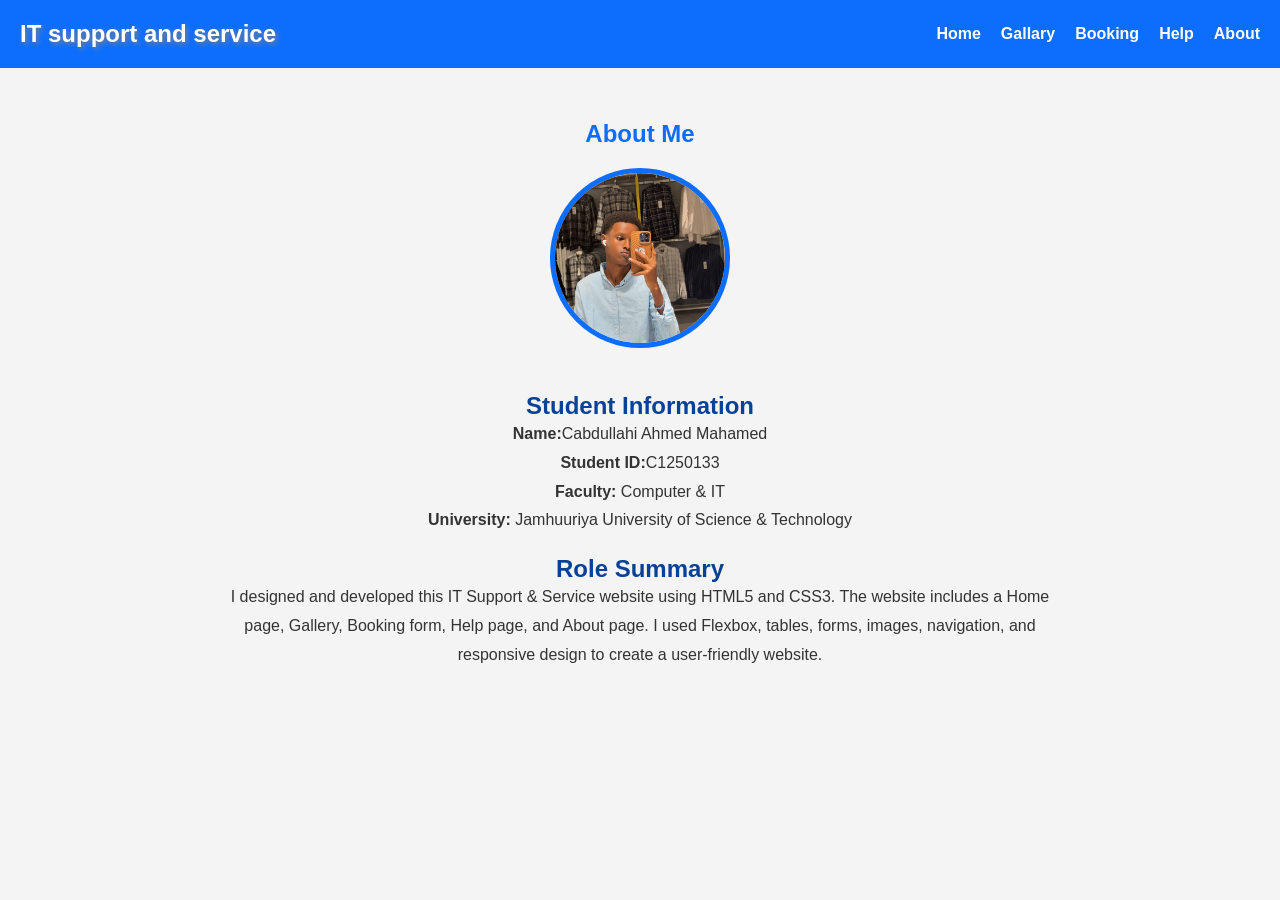
==== about.html @ c43c7400 "Add files via upload" ====
<!DOCTYPE html>
<html lang="en">
<head>
    <meta charset="UTF-8">
    <meta name="viewport" content="width=device-width, initial-scale=1.0">
    <title>Document</title>
    <link rel="stylesheet" href="style.css">
</head>
<body>
     <header>
        <div class="logo">
            <h2>IT support and service</h2>
        </div>
        <nav>
            <ul>
                <li><a href="index.html">Home</a></li>
                <li><a href="gallary.html">Gallary</a></li>
                <li><a href="booking.html">Booking</a></li>
                <li><a href="help.html">Help</a></li>
                <li><a href="about.html">About</a></li>
            </ul>
        </nav>
    </header>
    <main>
        <section class="about">
            <h1>About Me</h1>
            <img src="image/cabdalla.jpeg" alt="My Photo" class="profile">

            <h2>Student Information</h2>
            <p><strong>Name:</strong>Cabdullahi Ahmed Mahamed</p>
            <p><strong>Student ID:</strong>C1250133</p>
            <p><strong>Faculty:</strong> Computer & IT</p>
            <p><strong>University:</strong> Jamhuuriya University of Science & Technology</p>

            <h2>Role Summary</h2>
            <p>
                I designed and developed this IT Support & Service website using HTML5 and CSS3.
                The website includes a Home page, Gallery, Booking form, Help page, and About page.
                I used Flexbox, tables, forms, images, navigation, and responsive design to create a user-friendly website.
            </p>

        </section>

    </main>
</body>
</html>
---- style.css ----
*{
    padding: 0;
    margin: 0;
    box-sizing: border-box;
}
body{
    font-family: Arial, Helvetica, sans-serif;
    background-color: #f4f4f4;
    color: #333;
}
header{
    display: flex;
    justify-content: space-between;
    align-items: center;
    background: #0d6efd;
    color: white;
    padding: 20px;
    width: 100%;
    top: 0;
    position: fixed;
}
.logo h2{
    text-shadow: 2px 2px 5px gray;
}
nav ul{
    display: flex;
    list-style: none;
}
nav ul li{
    margin-left: 20px;
}
nav ul li a{
    text-decoration: none;
    color: white;
    font-weight: bold;
}
nav ul li a:hover{
    color: yellow;
}
.hero{
    background-image:linear-gradient(rgba(0,0,0,0.5)) ,url(image/card.jpg);
    color: white;
    text-align: center;
    padding: 150px 20px;
    min-height: 500px;
}
.hero h1{
    font-size: 40px;
    margin-bottom: 20px;
}
.hero p{
    margin-bottom: 20px;
    padding: 18px;
    font-size: 20px;
}
.btn{
    background: white;
    color: #0d6efd;
    padding: 15px 30px;
    text-decoration: none;
    border-radius: 8px;
    font-size: 18px;
}
.btn:hover{
    background: yellow;
}
.service{
    padding: 70px 20px;
    text-align: center;
}
.service-container{
    display: flex;
    justify-content: center;
    gap: 20px;
    flex-wrap: wrap;
}
.card{
    background: white;
    width: 280px;
    padding: 25px;
    box-shadow: 0 0 10px gray;
}
.card:hover{
    transform: scale(1.05);
}
footer{
    background: #0d6efd;
    color: white;
    padding: 15px;
    text-align: center;
}
@media(max-width:768px){
    header{
        flex-direction: column;
    }
    nav ul{
        flex-direction: column;
        text-align: center;
    }


}
.gallary{
    padding: 120px 20px;
    text-align: center;
}
.gallary-container{
    display: grid;
    grid-template-columns: repeat(3,1fr);
    flex-wrap: wrap;
    justify-content: center;
    gap: 30px;
    max-width: 1200px;
    margin: 0 auto;
    padding: 20px;
}
.gallary-card{
    width: 300px;
    background: white;
    border-radius: 10px;
    overflow: hidden;
    box-shadow: 0 0 10px gray;
}
.gallary-card img{
    width: 100%;
    height: 200px;
    object-fit: cover;
}
.gallary-card img h3{
    padding: 15px;
}
.gallary-card:hover{
    transform: scale(1.05);
    transition: 0.5s;


}
.service-table{
    width: 90;
    margin: 50px auto;
    text-align: center;
}
table{
    width: 100%;
    border-collapse: collapse;
}
th,td{
    border: 1px solid #ddd;
    padding: 15px;
    text-align: center;
}
th{
    background:#0d6efd;
    color: white;
}
tr:nth-child(even){
    background: #f2f2f2;
}
tr:hover{
    background: #dbeafe;
}
tfoot{
    background: #0d6efd;
    color: white;
    font-weight: bold;
}

.booking{
    padding: 120px 20px;
}
.booking h1{
    text-align: center;
}
form{
    max-width: 600px;
    margin: auto;
    display: flex;
    flex-direction:column;
    gap: 15px;
}
fieldset{
    padding: 20px;
    border: 2px solid #0d6efd;
    border-radius: 10px;
}
legend{
    font-weight: bold;
    color: #0d6efd;
}
input,select,textarea{
    padding: 10px;
    width: 100%;
}
input[type="submit"]{
    background: #0d6efd;
    color:white;
    border: none;
    cursor: pointer;
}
input[type="submit"]:hover{
    background: #084298;
}
label{
    display: block;
    gap: 20px;
    margin-top: 15px;
    margin-bottom: 5px;
    font-weight: bold;
}
input[type="radio"],
input[type="checkbox"]{
    width: auto;
}

.help{
    max-width: 900px;
    margin: 100px auto;
    padding: 20px;
}
.help h1{
    color: #0d6efd;
    margin-bottom: 20px;
}
.help h2{
    color: #084298;
    margin-top: 20px;
}
.help p{
    line-height: 1.8;
}

.about{
    max-width: 900px;
    margin: 100px auto;
    padding: 20px;
    text-align: center;
}
.profile{
    width: 180px;
    height: 180px;
    border-radius: 50%;
    border: 5px solid #0d6efd;
    object-fit: cover;
    margin: 20px 0;
}
.about h1{
    color: #0d6efd;
}
.about h2{
    margin-top: 20px;
    color: #084298;
}
.about p{
    line-height: 1.8;
}
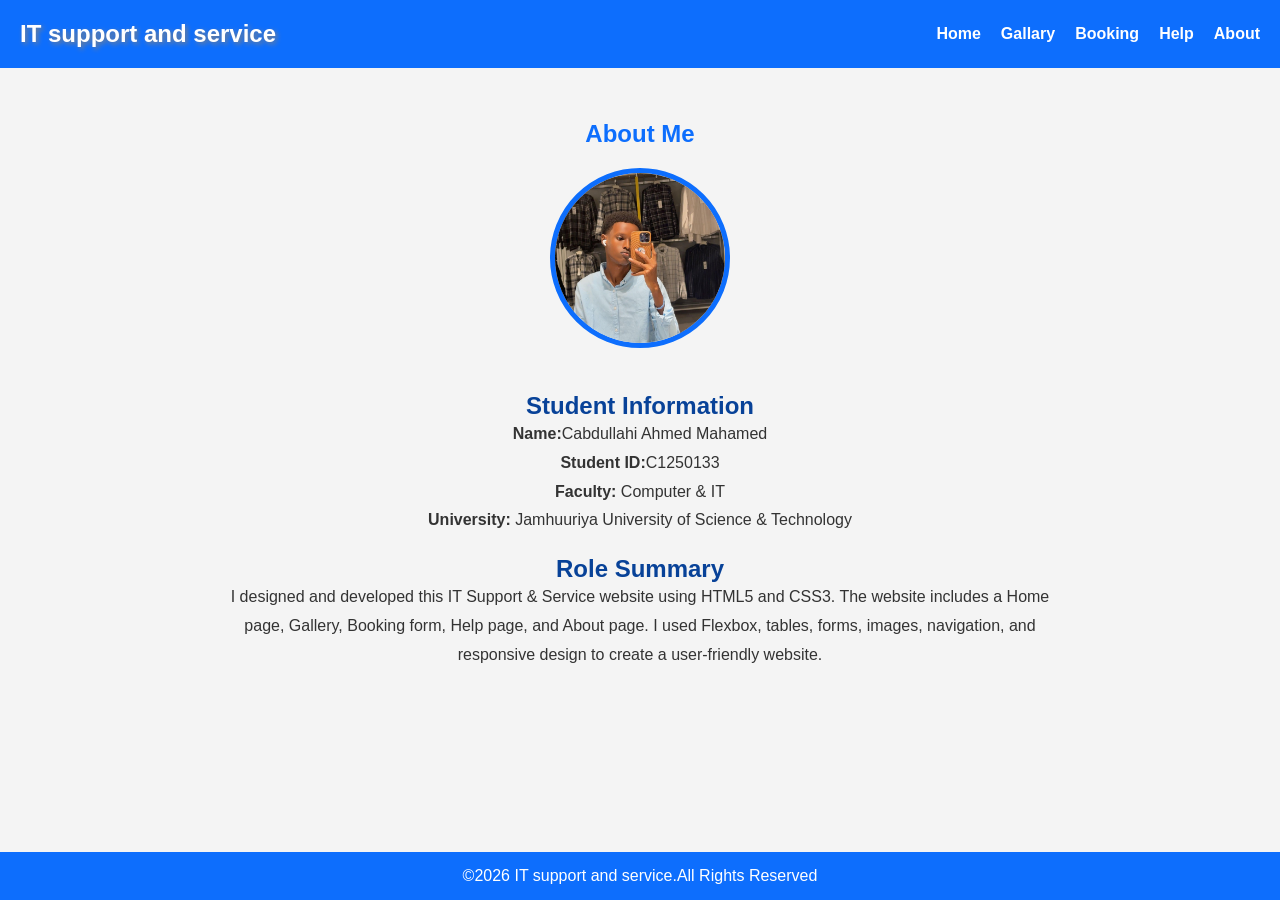
==== commit e0a864c7: "Update about.html" ====
--- a/about.html
+++ b/about.html
@@ -42,5 +42,8 @@
         </section>
 
     </main>
+    <footer>
+        <p>©️2026 IT support and service.All Rights Reserved</p>
+    </footer>
 </body>
-</html>+</html>
--- a/style.css
+++ b/style.css
@@ -83,23 +83,21 @@
 .card:hover{
     transform: scale(1.05);
 }
-footer{
-    background: #0d6efd;
-    color: white;
-    padding: 15px;
-    text-align: center;
-}
 @media(max-width:768px){
     header{
+        display:flex;
         flex-direction: column;
+        align-items:center;
     }
     nav ul{
+        display:flex;
         flex-direction: column;
         text-align: center;
     }
-
-
-}
+}
+
+
+
 .gallary{
     padding: 120px 20px;
     text-align: center;
@@ -132,8 +130,6 @@
 .gallary-card:hover{
     transform: scale(1.05);
     transition: 0.5s;
-
-
 }
 .service-table{
     width: 90;
@@ -164,6 +160,8 @@
     color: white;
     font-weight: bold;
 }
+
+
 
 .booking{
     padding: 120px 20px;
@@ -212,6 +210,8 @@
     width: auto;
 }
 
+
+
 .help{
     max-width: 900px;
     margin: 100px auto;
@@ -228,6 +228,8 @@
 .help p{
     line-height: 1.8;
 }
+
+
 
 .about{
     max-width: 900px;
@@ -252,4 +254,26 @@
 }
 .about p{
     line-height: 1.8;
-}+}
+
+html,body{
+    height:100%;
+    margin:0;
+}
+
+body{
+    display:flex;
+    flex-direction:column;
+    min-height:100vh;
+}
+
+main{
+    flex:1;
+}
+
+footer{
+    background:#0d6efd;
+    color:white;
+    text-align:center;
+    padding:15px;
+}
